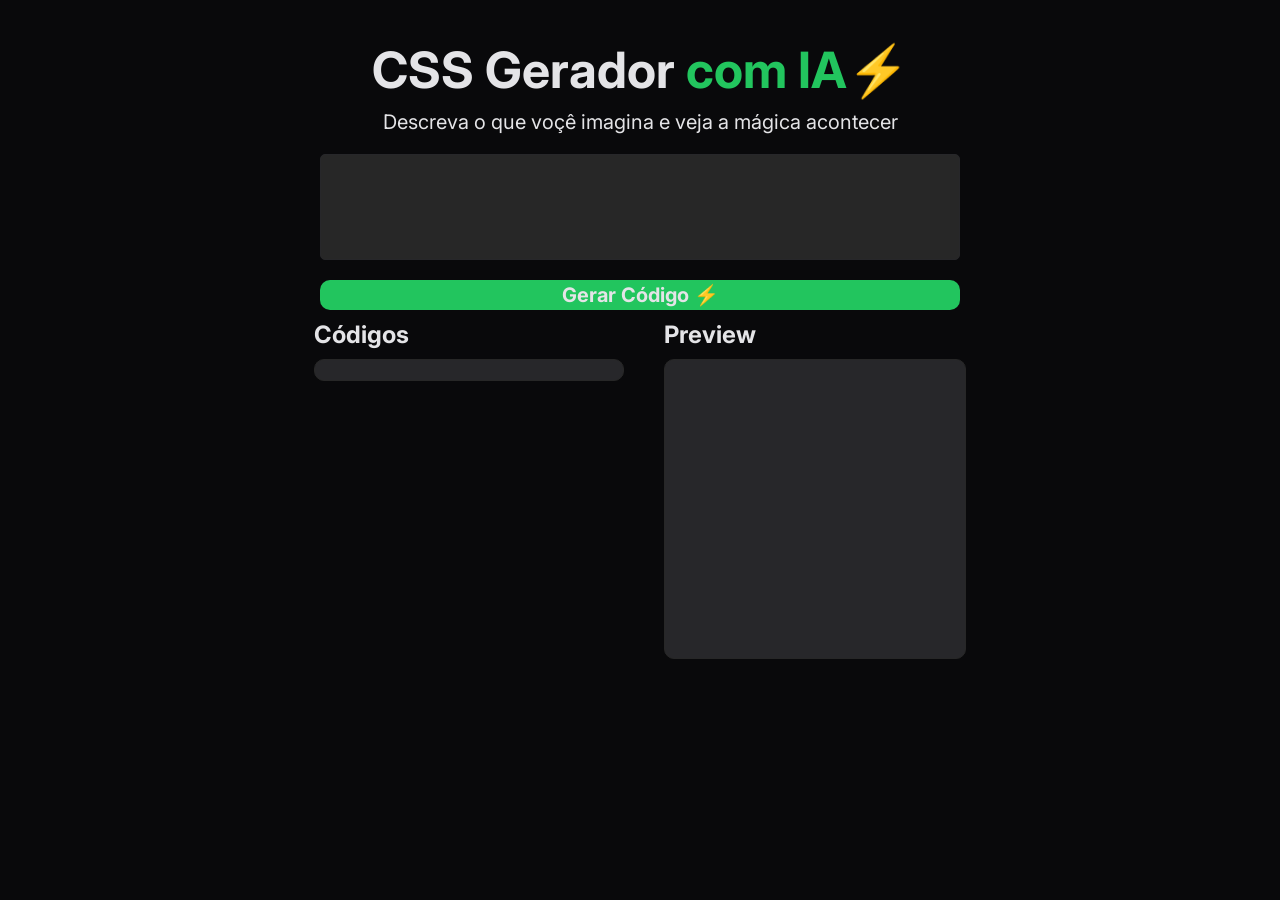
==== Pages/missao/gerador-css.html @ f2c2e0c0 "meuprimeiro commit para esse site" ====
<!DOCTYPE html>
<html lang="pt-br">
<head>
    <meta charset="UTF-8">
    <meta name="viewport" content="width=device-width, initial-scale=1.0">
    <title>Gerador de CSS</title>

    <link rel="preconnect" href="https://fonts.googleapis.com">
    <link rel="preconnect" href="https://fonts.gstatic.com" crossorigin>
    <link href="https://fonts.googleapis.com/css2?family=Inter:ital,opsz,wght@0,14..32,100..900;1,14..32,100..900&display=swap" rel="stylesheet">
    <link rel="stylesheet" href="styles.css">
</head>
<body>

        <h1>CSS Gerador <span>com IA</span>⚡️</h1>
        <p>
            Descreva o que voçê imagina e veja a mágica acontecer
        </p>
        
        <textarea class="prompt" rows="3" name="" id="" placeholder="Ex: Bola azul pingando">
        </textarea>

        <button class="botao-gerar">Gerar Código ⚡️</button>
        
        <div class="resultados" >
            <div class="bloco-codigo-container">
                <h2>Códigos</h2>
                <p class="bloco-codigo"></p>
            </div>
            <div class="preview">
                <h2>Preview</h2>
                <iframe class="resultado-codigo"></iframe>
            </div>
        </div>

</body>

<script src="scripts.js"></script>

</html>
---- Pages/missao/styles.css ----
*{
    padding: 0;
    margin: 0;
    box-sizing: border-box;
    font-family: "Inter", sans-serif;
}

body{
    background-color:#09090b;
    display: flex;
    flex-direction: column;
    align-items: center;
    color: #e4e4e7;
    padding: 40px;
}


h1{
    
    font-size: 50px;

}

h1>span{
    color: #22c55e;
}

p{
    margin: 10px;
    font-size: 20px;
}

textarea{
    background-color:#272727;
    border-radius: 5px;
    width: 100%;
    padding: 16px;
    resize: none;
    border: 1px solid #27272a;
    color: #e4e4e7;
    font-size: 20px;
    outline: none;
    margin: 10px;
    max-width: 640px;
}

button{
    margin: 10px;
    background-color: #22c55e;
    width: 100%;
    height: 30px;
    border-radius: 10px;
    color: #e4e4e7;
    font-size: 20px;
    font-weight: bold;
    border: none;
    cursor: pointer;
    max-width: 640px;
}

.resultados{
    display: flex;
    gap: 20px;
    max-width: 800px;
    justify-content: center;
    
}


.bloco-codigo-container{
    width: 50%;
    
    
}

.bloco-codigo-container>p{
    font-size: 14px;
    overflow: auto;
    background-color: #27272a;
    padding: 10px;
    border-radius: 10px;
    border: 1px solid #272727;
    
    min-width: 310px;
    
}
h2{
    margin-left: 10px;
}


.bloco-codigo{
    white-space: pre-wrap;
    max-height:300px;
    padding: 10px;
    color: #22c55e;
}

.preview{
    width: 50%;
    
}

.resultado-codigo{
    margin: 10px;
    
    background-color: #27272a; 
    outline: none;
    border: 1px solid #272727;
    border-radius: 10px;
    height: 300px;
    max-height:300px;
}
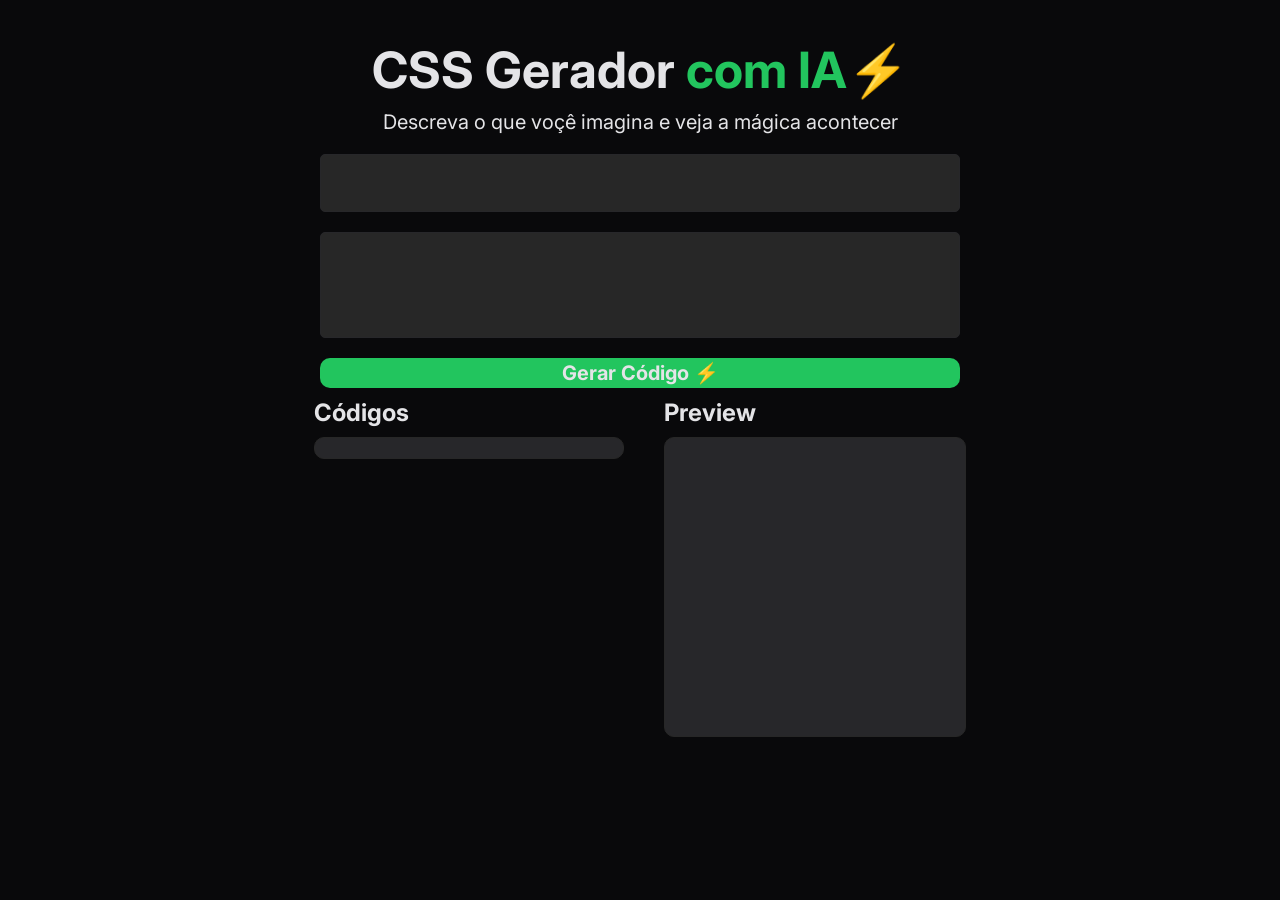
==== commit 815a8d0e: "removi missao css problemas com api" ====
--- a/Pages/missao/gerador-css.html
+++ b/Pages/missao/gerador-css.html
@@ -17,6 +17,8 @@
             Descreva o que voçê imagina e veja a mágica acontecer
         </p>
         
+        <textarea class="input-chaveAPI" rows="1" name="" id="" placeholder="Ex: Bola azul pingando">
+        </textarea>
         <textarea class="prompt" rows="3" name="" id="" placeholder="Ex: Bola azul pingando">
         </textarea>
 
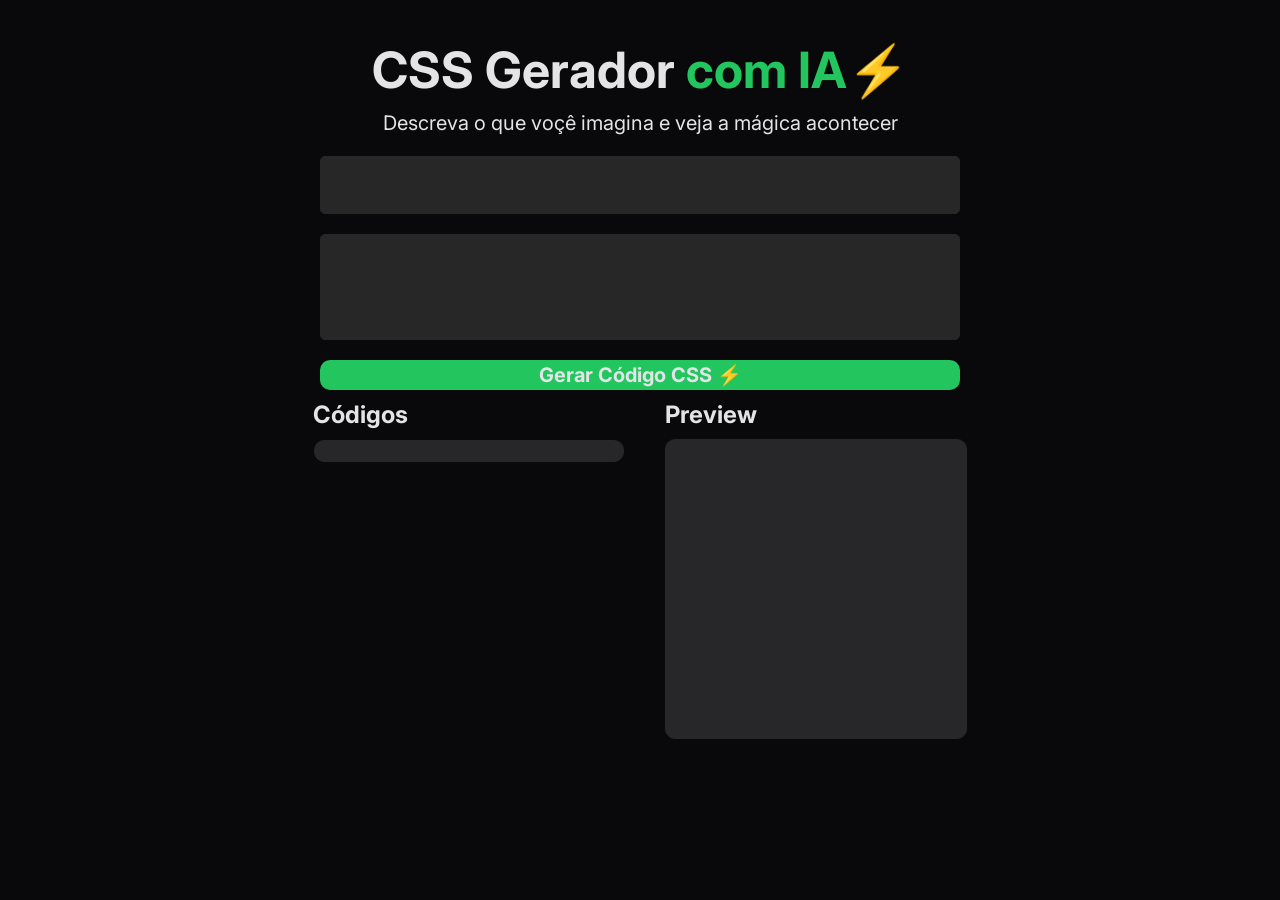
==== commit 601b8442: "primeira alteração na branch developer" ====
--- a/Pages/missao/gerador-css.html
+++ b/Pages/missao/gerador-css.html
@@ -22,7 +22,7 @@
         <textarea class="prompt" rows="3" name="" id="" placeholder="Ex: Bola azul pingando">
         </textarea>
 
-        <button class="botao-gerar">Gerar Código ⚡️</button>
+        <button class="botao-gerar">Gerar Código CSS ⚡️</button>
         
         <div class="resultados" >
             <div class="bloco-codigo-container">
--- a/Pages/missao/styles.css
+++ b/Pages/missao/styles.css
@@ -26,7 +26,7 @@
 }
 
 p{
-    margin: 10px;
+    margin: 11px;
     font-size: 20px;
 }
 
